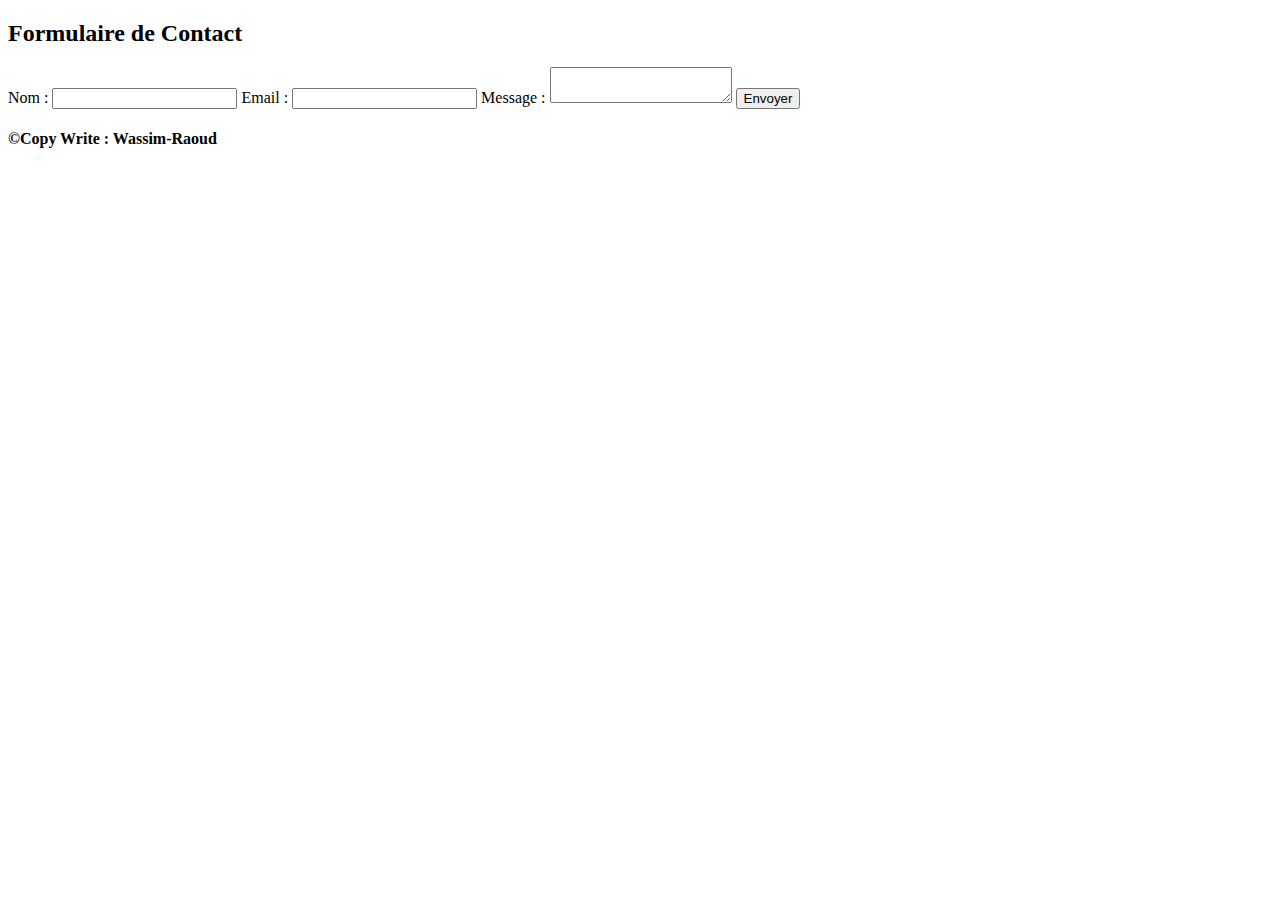
==== form.html @ b593cdf3 "Add files via upload" ====
<!DOCTYPE html>
<html lang="en">
<head>
    <meta charset="UTF-8">
    <meta name="viewport" content="width=device-width, initial-scale=1.0">
    <title>Formulaire de Contact</title>
    <link rel="stylesheet" href="/CSS/style.css">
</head>
<body>
    <div class="contact-form">
        <h2>Formulaire de Contact</h2>
        <form action="#" method="post">
            <label for="name">Nom :</label>
            <input type="text" id="name" name="name" required>
            <label for="email">Email :</label>
            <input type="email" id="email" name="email" required>
            <label for="message">Message :</label>
            <textarea id="message" name="message" required></textarea>
            <button type="submit">Envoyer</button>
        </form>
        <footer>
            <h4>&copy;Copy Write : Wassim-Raoud</h4>
        </footer>
    </div>
   

</body>
</html>
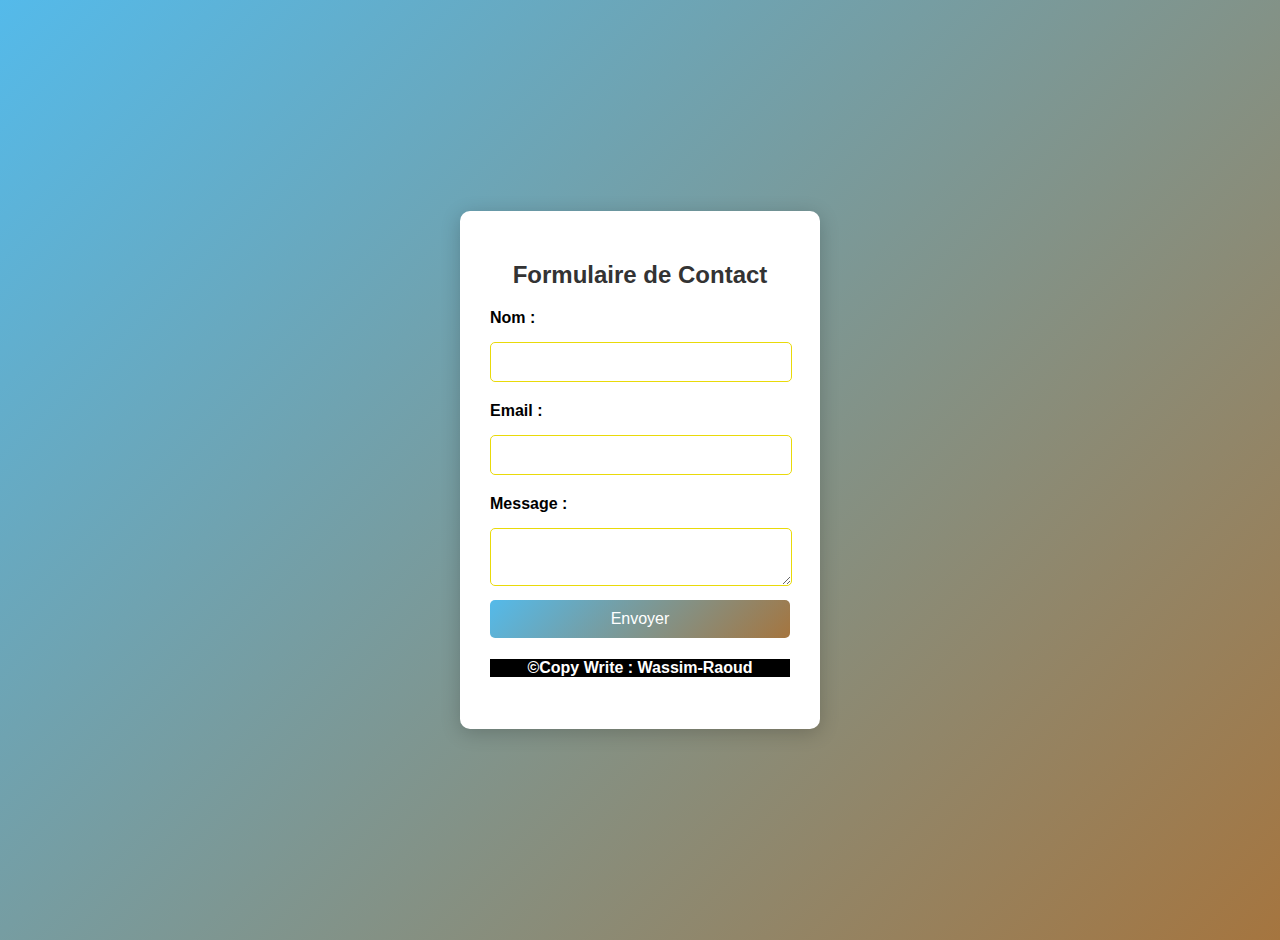
==== commit 978ce702: "Update form.html" ====
--- a/form.html
+++ b/form.html
@@ -4,7 +4,7 @@
     <meta charset="UTF-8">
     <meta name="viewport" content="width=device-width, initial-scale=1.0">
     <title>Formulaire de Contact</title>
-    <link rel="stylesheet" href="/CSS/style.css">
+    <link rel="stylesheet" href="style.css">
 </head>
 <body>
     <div class="contact-form">
--- a/style.css
+++ b/style.css
@@ -0,0 +1,62 @@
+body {
+    font-family: Arial, sans-serif;
+    background: linear-gradient(150deg, #54baea, #a5753f); 
+    margin: 0;
+    padding: 20px;
+    display: flex;
+    justify-content: center;
+    align-items: center;
+    height: 100vh;
+}
+body:hover{
+    background:linear-gradient(135deg ,#54baea,#a5753f );
+}
+
+.contact-form {
+    background: white;
+    border-radius: 10px;
+    padding: 30px;
+    box-shadow: 0 4px 20px rgba(0, 0, 0, 0.2);
+    width: 300px;
+    text-align: center;
+}
+.contact-form h2 {
+    margin-bottom: 20px;
+    color: #333;
+    border-radius: 5px;
+}
+.contact-form input,
+.contact-form textarea {
+    width: calc(100% - 20px);
+    padding: 10px;
+    margin: 10px 0;
+    border: 1px solid #e9da0a;
+    border-radius: 5px;
+    font-size: 16px;
+}
+.contact-form button {
+    background:linear-gradient(135deg ,#54baea, #a5753f);
+    color: white;
+    border: none;
+    padding: 10px;
+    border-radius: 5px;
+    cursor: pointer;
+    width: 100%;
+    font-size: 16px;
+    transition: background-color 0.3s;
+
+}
+.contact-form button:hover {
+    background-color: #ff3385; 
+    background:linear-gradient(135deg ,#3f77d0,#e9da0a );
+}
+label {
+    text-align: left;
+    font-weight: bold;
+    display: block;
+    margin: 10px 0 5px;
+}
+footer{
+    background-color: black;
+    color: white;
+}